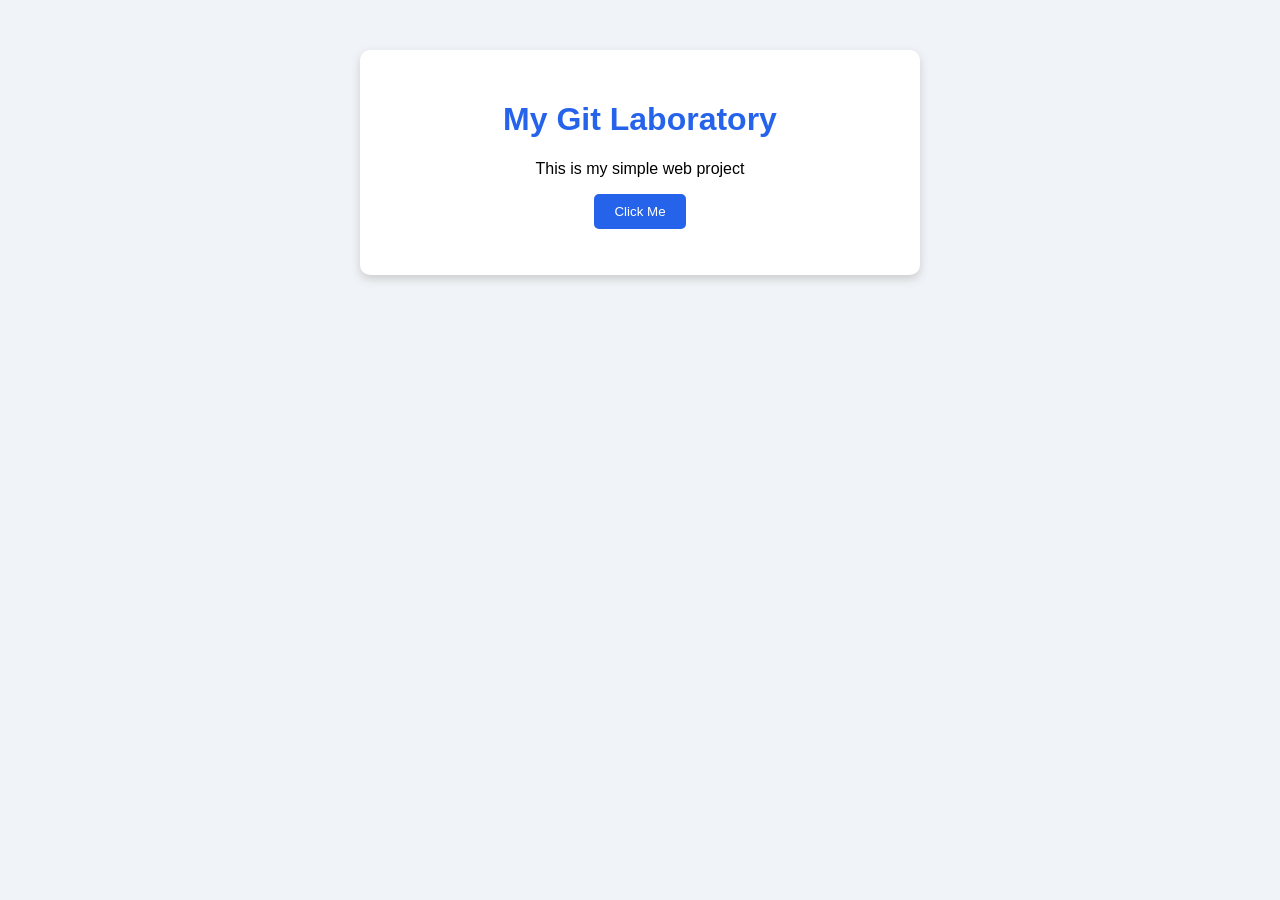
==== index.html @ d4d499a4 "Create basic web project" ====
<!DOCTYPE html>
<html lang="en">
<head>
    <meta charset="UTF-8">
    <meta name="viewport" content="width=device-width, initial-scale=1.0">
    <title>My Git Laboratory</title>
    <link rel="stylesheet" href="style.css">
</head>
<body>
    <div class="container">
        <h1>My Git Laboratory</h1>
        <p>This is my simple web project</p>

        <button id="welcomeBtn">Click Me</button>
        <p id="message"></p>
    </div>

    <script src="script.js"></script>
</body>
</html>
---- style.css ----
body {
    font-family: Arial, sans-serif;
    background-color: #f0f4f8;
    text-align: center;
    margin: 0;
    padding: 50px 20px;
}

.container {
    background-color: white;
    padding: 30px;
    border-radius: 10px;
    max-width: 500px;
    margin: auto;
    box-shadow: 0 4px 10px #cccccc;
}

h1 {
    color: #2563eb;
}

button {
    background-color: #2563eb;
    color: white;
    padding: 10px 20px;
    border: none;
    border-radius: 5px;
    cursor: pointer;
}

button:hover {
    background-color: #1d4ed8;
}

#message {
    color: #15803d;
    font-weight: bold;
}
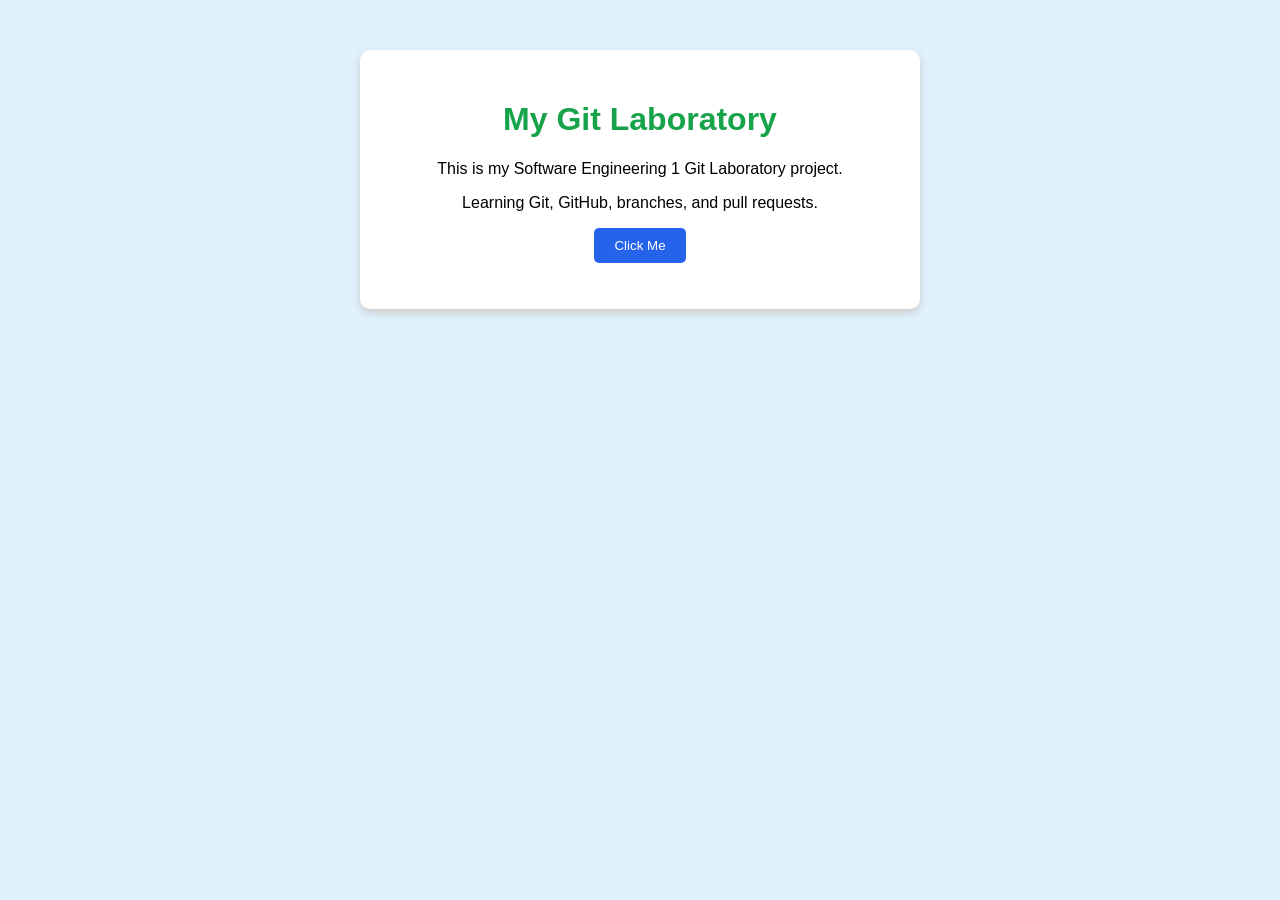
==== commit d0e935e6: "Update project information" ====
--- a/index.html
+++ b/index.html
@@ -9,8 +9,8 @@
 <body>
     <div class="container">
         <h1>My Git Laboratory</h1>
-        <p>This is my simple web project</p>
-
+        <p>This is my Software Engineering 1 Git Laboratory project.</p>
+        <p>Learning Git, GitHub, branches, and pull requests.</p>
         <button id="welcomeBtn">Click Me</button>
         <p id="message"></p>
     </div>
--- a/style.css
+++ b/style.css
@@ -1,6 +1,6 @@
 body {
     font-family: Arial, sans-serif;
-    background-color: #f0f4f8;
+    background-color: #e0f2fe;
     text-align: center;
     margin: 0;
     padding: 50px 20px;
@@ -16,7 +16,7 @@
 }
 
 h1 {
-    color: #2563eb;
+    color: #16a34a;
 }
 
 button {
